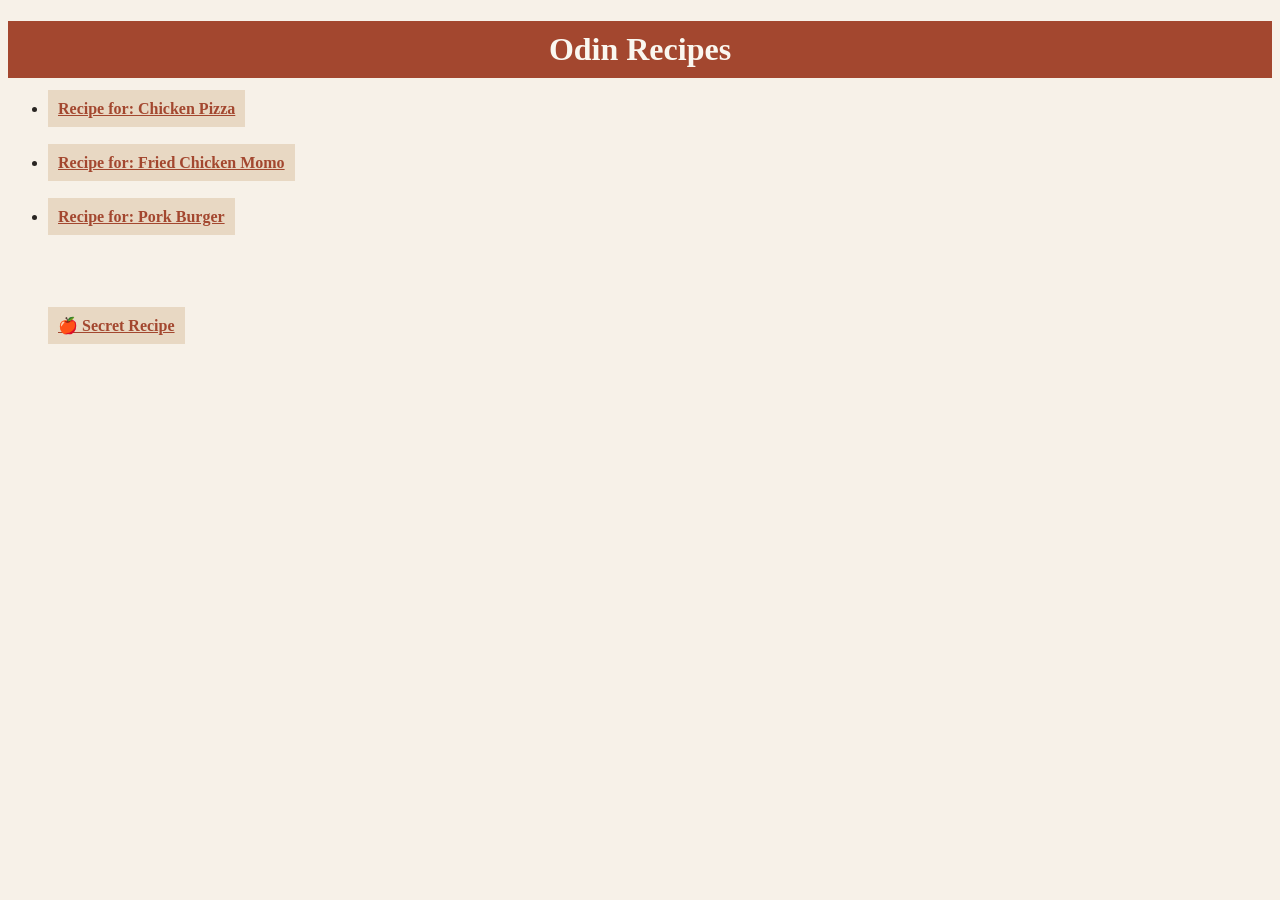
==== index.html @ 796c208e "Adjust link background color and add secret recipe." ====
<!DOCTYPE html>
<html lang="en">
<head>
    <meta charset="UTF-8">
    <meta name="viewport" content="width=device-width, initial-scale=1.0">
    <link rel="stylesheet" href="./styles.css">
    <title>Odin Recipes</title>
</head>
<body>
    <h1> Odin Recipes</h1>
    <ul>
      <li><a href="./recipes/chicken-pizza.html" >Recipe for: Chicken Pizza</a></li>
      <br><br>
      <li><a href="./recipes/fried-chicken-momo.html" >Recipe for: Fried Chicken Momo</a></li>
      <br><br>
      <li><a href="./recipes/pork-burger.html" >Recipe for: Pork Burger</a></li>
    <br><br><br><br><br>
    <a href="https://youtu.be/FtutLA63Cp8?si=DV0wYQwrMPS6RTzW" target="_blank">🍎 Secret Recipe</a>
</ul>
</body>
</html>
---- styles.css ----
body {
    color : #292522;
    background-color: #F7F1E8;
    
}

a {
    color: #A3472F;
    font-weight: bold;
     background-color: #E8D8C3;
     padding: 10px;
}

h1 {
    text-align: center;
    color: #FAF7F0;
    background-color: #A3472F;
    font-weight: bold;
     padding: 10px;
}

h2 {
    color: #6F7652;
    font-weight: bold;
}
img {
    display: block;
    margin: 0 auto;
    width: 700px;
    height: 400px;
}
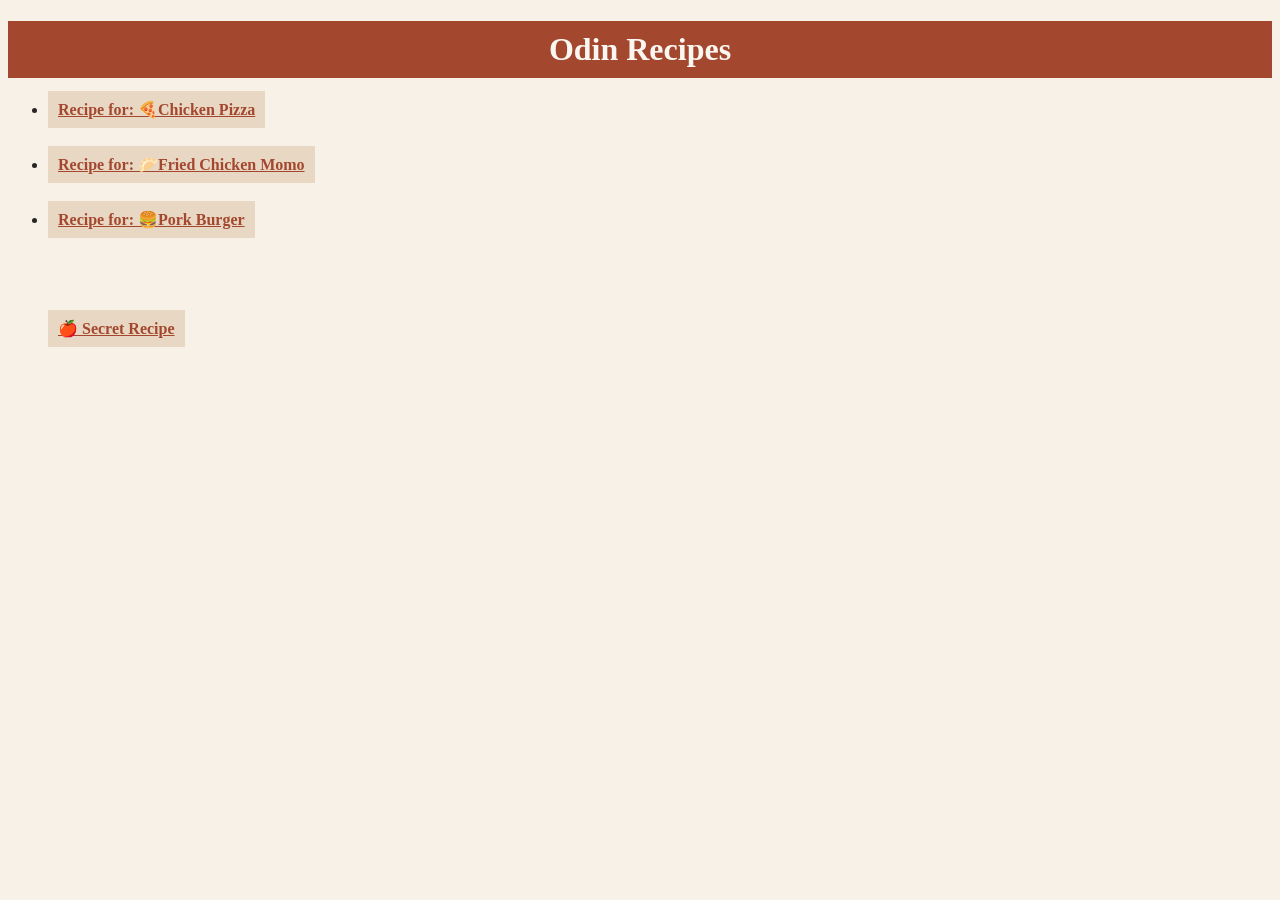
==== commit 387d7107: "Add food emoji in links" ====
--- a/index.html
+++ b/index.html
@@ -9,11 +9,11 @@
 <body>
     <h1> Odin Recipes</h1>
     <ul>
-      <li><a href="./recipes/chicken-pizza.html" >Recipe for: Chicken Pizza</a></li>
+      <li><a href="./recipes/chicken-pizza.html" >Recipe for: 🍕Chicken Pizza</a></li>
       <br><br>
-      <li><a href="./recipes/fried-chicken-momo.html" >Recipe for: Fried Chicken Momo</a></li>
+      <li><a href="./recipes/fried-chicken-momo.html" >Recipe for: 🥟Fried Chicken Momo</a></li>
       <br><br>
-      <li><a href="./recipes/pork-burger.html" >Recipe for: Pork Burger</a></li>
+      <li><a href="./recipes/pork-burger.html" >Recipe for: 🍔Pork Burger</a></li>
     <br><br><br><br><br>
     <a href="https://youtu.be/FtutLA63Cp8?si=DV0wYQwrMPS6RTzW" target="_blank">🍎 Secret Recipe</a>
 </ul>
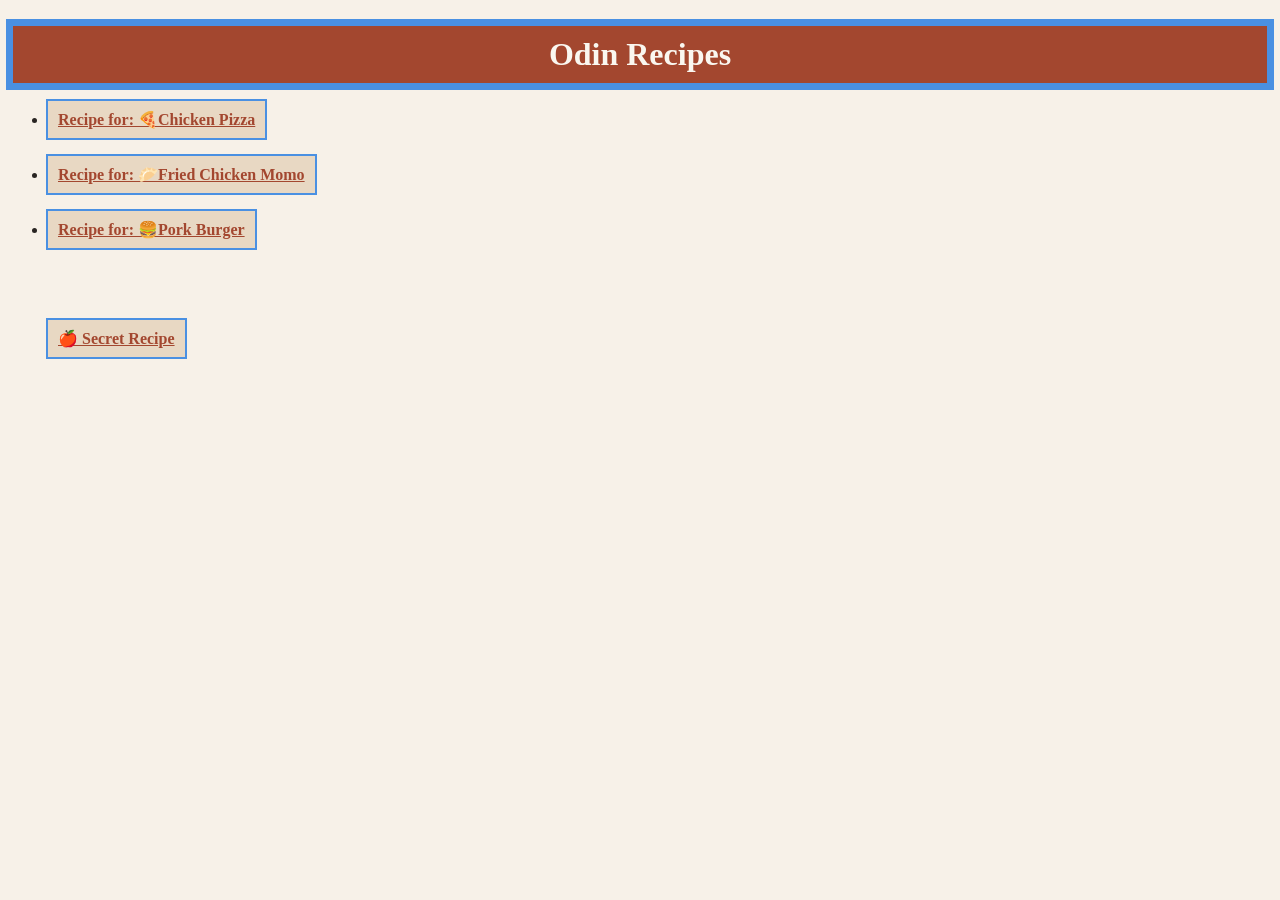
==== commit d303fdb0: "Add outline" ====
--- a/index.html
+++ b/index.html
@@ -7,15 +7,15 @@
     <title>Odin Recipes</title>
 </head>
 <body>
-    <h1> Odin Recipes</h1>
+    <h1 class="outline"> Odin Recipes</h1>
     <ul>
-      <li><a href="./recipes/chicken-pizza.html" >Recipe for: 🍕Chicken Pizza</a></li>
+      <li><a class="outline" href="./recipes/chicken-pizza.html" >Recipe for: 🍕Chicken Pizza</a></li>
       <br><br>
-      <li><a href="./recipes/fried-chicken-momo.html" >Recipe for: 🥟Fried Chicken Momo</a></li>
+      <li><a class="outline" href="./recipes/fried-chicken-momo.html" >Recipe for: 🥟Fried Chicken Momo</a></li>
       <br><br>
-      <li><a href="./recipes/pork-burger.html" >Recipe for: 🍔Pork Burger</a></li>
+      <li><a class="outline" href="./recipes/pork-burger.html" >Recipe for: 🍔Pork Burger</a></li>
     <br><br><br><br><br>
-    <a href="https://youtu.be/FtutLA63Cp8?si=DV0wYQwrMPS6RTzW" target="_blank">🍎 Secret Recipe</a>
+    <a class="outline" href="https://youtu.be/FtutLA63Cp8?si=DV0wYQwrMPS6RTzW" target="_blank">🍎 Secret Recipe</a>
 </ul>
 </body>
 </html>
--- a/styles.css
+++ b/styles.css
@@ -1,3 +1,7 @@
+.outline {
+    outline: 2px solid #4A90E2;
+}
+
 body {
     color : #292522;
     background-color: #F7F1E8;
@@ -7,8 +11,8 @@
 a {
     color: #A3472F;
     font-weight: bold;
-     background-color: #E8D8C3;
-     padding: 10px;
+    background-color: #E8D8C3;
+    padding: 10px;
 }
 
 h1 {
@@ -16,7 +20,8 @@
     color: #FAF7F0;
     background-color: #A3472F;
     font-weight: bold;
-     padding: 10px;
+    padding: 10px;
+   border: 5px solid #4A90E2; 
 }
 
 h2 {
@@ -26,6 +31,6 @@
 img {
     display: block;
     margin: 0 auto;
-    width: 700px;
+    width: 600px;
     height: 400px;
 }
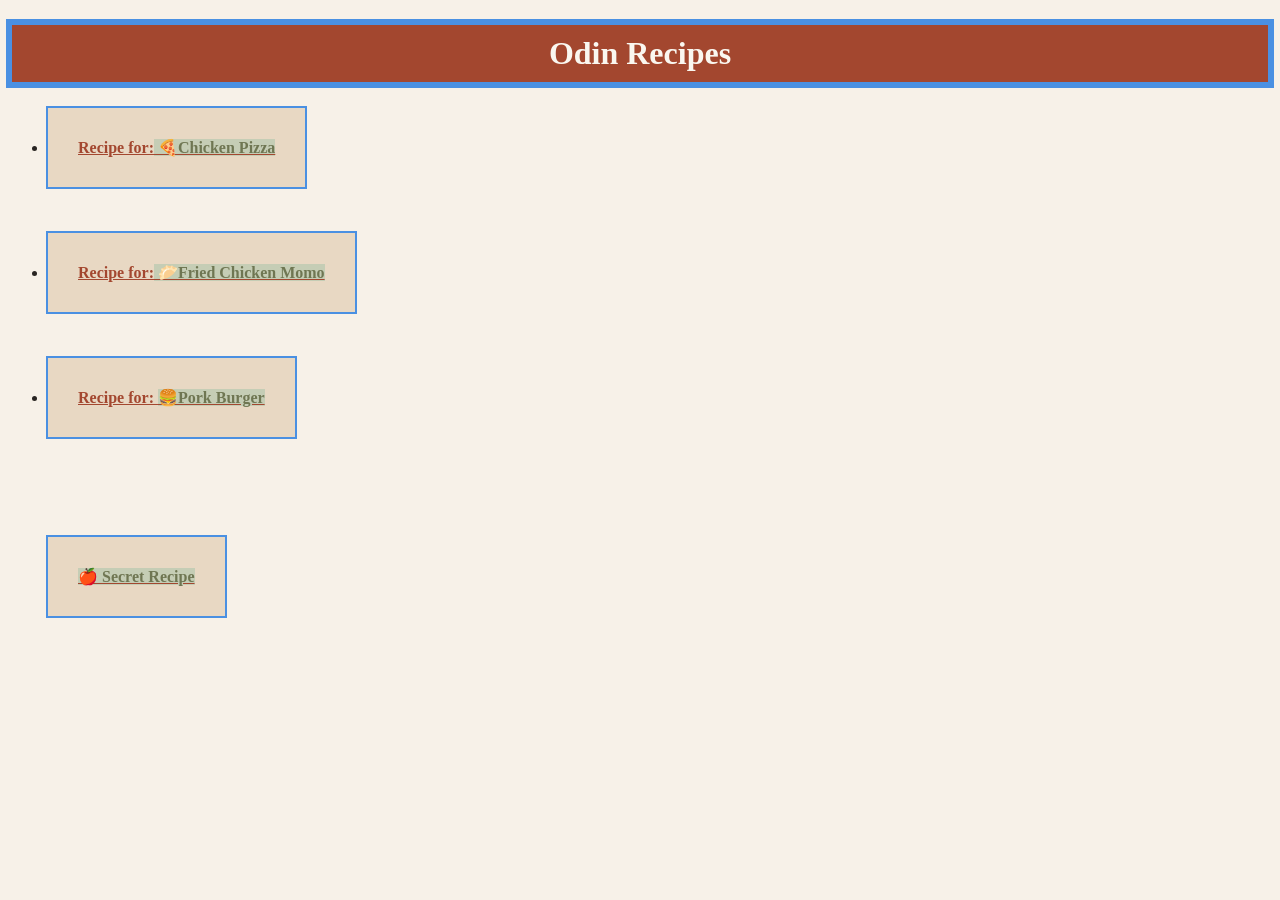
==== commit aa8c9199: "Make use of div and span" ====
--- a/index.html
+++ b/index.html
@@ -9,13 +9,13 @@
 <body>
     <h1 class="outline"> Odin Recipes</h1>
     <ul>
-      <li><a class="outline" href="./recipes/chicken-pizza.html" >Recipe for: 🍕Chicken Pizza</a></li>
+      <li><a class="outline" href="./recipes/chicken-pizza.html" >Recipe for:<span> 🍕Chicken Pizza</span></a></li>
       <br><br>
-      <li><a class="outline" href="./recipes/fried-chicken-momo.html" >Recipe for: 🥟Fried Chicken Momo</a></li>
+      <li><a class="outline" href="./recipes/fried-chicken-momo.html" >Recipe for:<span> 🥟Fried Chicken Momo </span></a></li>
       <br><br>
-      <li><a class="outline" href="./recipes/pork-burger.html" >Recipe for: 🍔Pork Burger</a></li>
+      <li><a class="outline" href="./recipes/pork-burger.html" >Recipe for: <span>🍔Pork Burger</span></a></li>
     <br><br><br><br><br>
-    <a class="outline" href="https://youtu.be/FtutLA63Cp8?si=DV0wYQwrMPS6RTzW" target="_blank">🍎 Secret Recipe</a>
+    <a class="outline" href="https://youtu.be/FtutLA63Cp8?si=DV0wYQwrMPS6RTzW" target="_blank"><span>🍎 Secret Recipe</span></a>
 </ul>
 </body>
 </html>
--- a/styles.css
+++ b/styles.css
@@ -12,7 +12,9 @@
     color: #A3472F;
     font-weight: bold;
     background-color: #E8D8C3;
-    padding: 10px;
+    display: inline-block;
+    padding: 30px;
+    margin-bottom: 10px;
 }
 
 h1 {
@@ -21,7 +23,7 @@
     background-color: #A3472F;
     font-weight: bold;
     padding: 10px;
-   border: 5px solid #4A90E2; 
+    border: 4.5px solid #4A90E2; 
 }
 
 h2 {
@@ -33,4 +35,10 @@
     margin: 0 auto;
     width: 600px;
     height: 400px;
+    outline: 3px solid  #6F7652;
+}
+span {
+    color: #6F7652;
+    font-weight: bold;
+    background-color: #C5CDB5;
 }
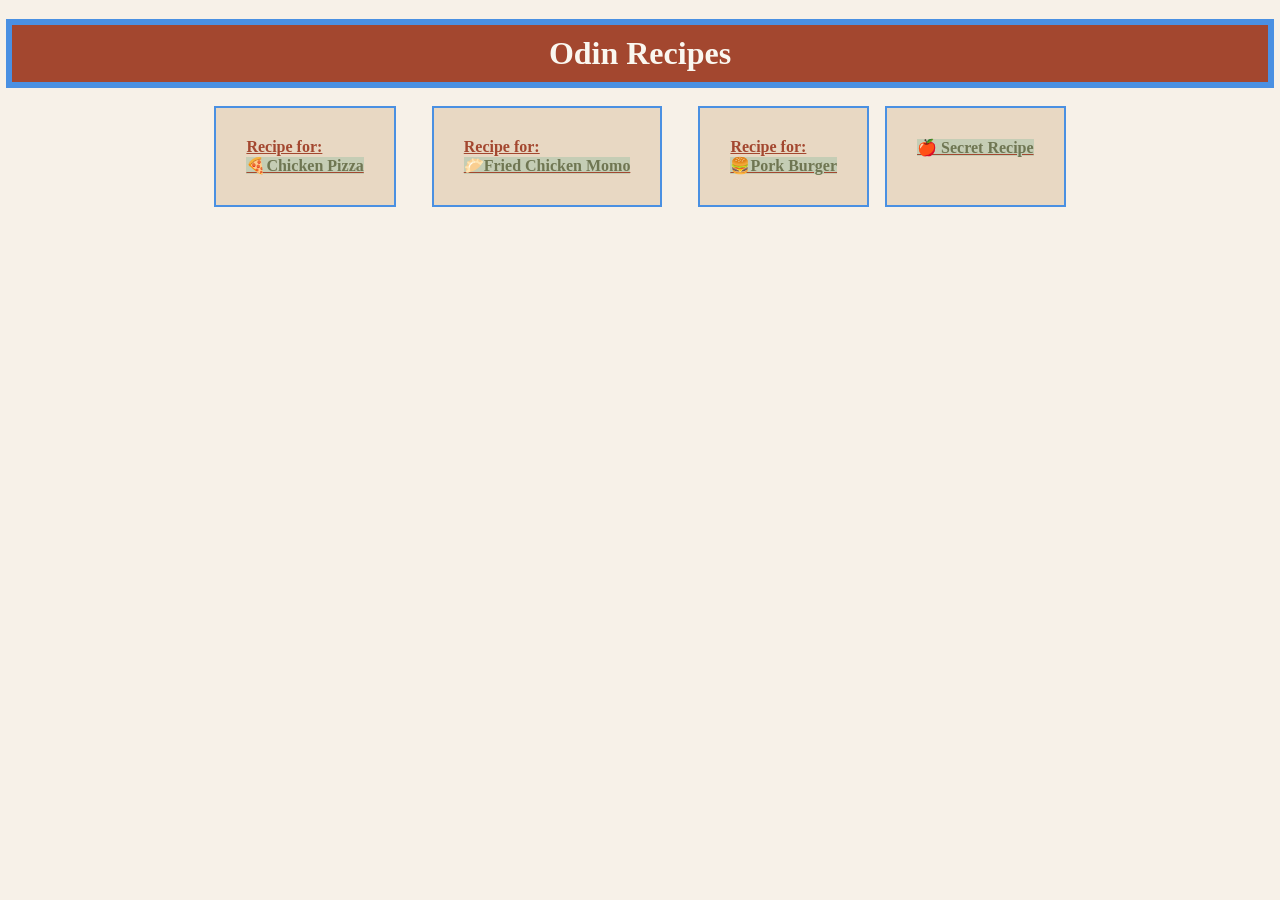
==== commit 5a08415c: "Add Flexbox" ====
--- a/index.html
+++ b/index.html
@@ -8,14 +8,13 @@
 </head>
 <body>
     <h1 class="outline"> Odin Recipes</h1>
-    <ul>
-      <li><a class="outline" href="./recipes/chicken-pizza.html" >Recipe for:<span> 🍕Chicken Pizza</span></a></li>
+    <div class="recipe-container">
+      <a class="outline" href="./recipes/chicken-pizza.html" >Recipe for:<span> <br>🍕Chicken Pizza</span></a>
       <br><br>
-      <li><a class="outline" href="./recipes/fried-chicken-momo.html" >Recipe for:<span> 🥟Fried Chicken Momo </span></a></li>
+      <a class="outline" href="./recipes/fried-chicken-momo.html" >Recipe for:<span> <br>🥟Fried Chicken Momo </span></a>
       <br><br>
-      <li><a class="outline" href="./recipes/pork-burger.html" >Recipe for: <span>🍔Pork Burger</span></a></li>
-    <br><br><br><br><br>
+      <a class="outline" href="./recipes/pork-burger.html" >Recipe for: <span><br>🍔Pork Burger</span></a>
     <a class="outline" href="https://youtu.be/FtutLA63Cp8?si=DV0wYQwrMPS6RTzW" target="_blank"><span>🍎 Secret Recipe</span></a>
-</ul>
+</div>
 </body>
 </html>
--- a/styles.css
+++ b/styles.css
@@ -1,3 +1,8 @@
+.recipe-container {
+    display: flex;
+    justify-content: center;
+    gap: 20px;
+}
 .outline {
     outline: 2px solid #4A90E2;
 }
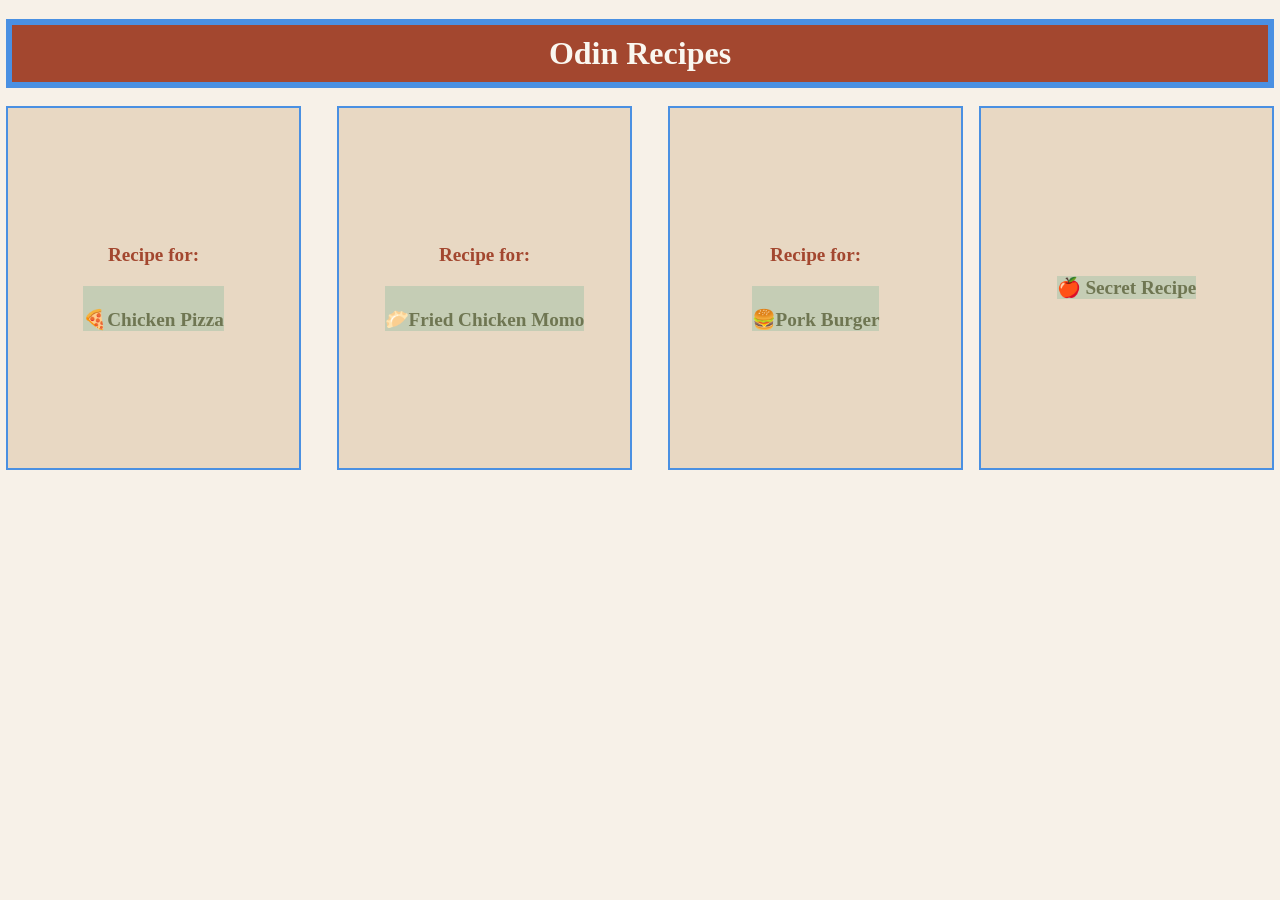
==== commit 29c749dc: "Improve recipe card layout" ====
--- a/index.html
+++ b/index.html
@@ -8,7 +8,7 @@
 </head>
 <body>
     <h1 class="outline"> Odin Recipes</h1>
-    <div class="recipe-container">
+    <div class="flexbox">
       <a class="outline" href="./recipes/chicken-pizza.html" >Recipe for:<span> <br>🍕Chicken Pizza</span></a>
       <br><br>
       <a class="outline" href="./recipes/fried-chicken-momo.html" >Recipe for:<span> <br>🥟Fried Chicken Momo </span></a>
--- a/styles.css
+++ b/styles.css
@@ -1,7 +1,21 @@
-.recipe-container {
+.flexbox {
     display: flex;
+    gap: 20px;
+}
+.flexbox a{
+    flex: 1;
+    font-size: larger;
+    display: flex;
+    gap: 20px;
+    color: #A3472F;
+    font-weight: bold;
+    background-color: #E8D8C3;
+    padding: 30px;
+    height: 300px;
+    flex-direction: column;
+    align-items: center;
     justify-content: center;
-    gap: 20px;
+    text-decoration: none;
 }
 .outline {
     outline: 2px solid #4A90E2;
@@ -19,7 +33,6 @@
     background-color: #E8D8C3;
     display: inline-block;
     padding: 30px;
-    margin-bottom: 10px;
 }
 
 h1 {
@@ -46,4 +59,9 @@
     color: #6F7652;
     font-weight: bold;
     background-color: #C5CDB5;
+}
+.home {
+display: block;
+text-align: center;
+background-color: yellowgreen;
 }
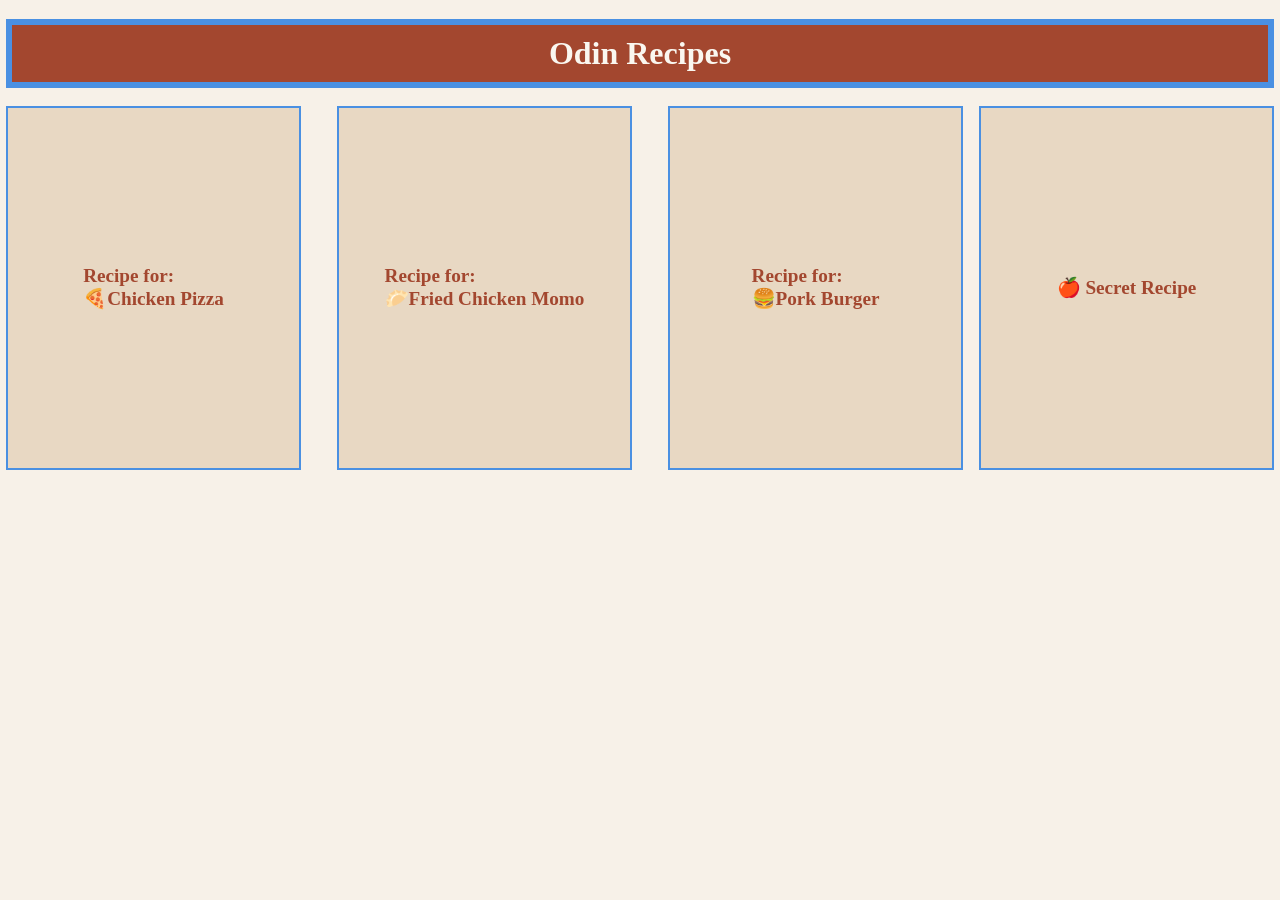
==== commit 856ea44c: "Minor changes and Add hover effect" ====
--- a/index.html
+++ b/index.html
@@ -9,12 +9,12 @@
 <body>
     <h1 class="outline"> Odin Recipes</h1>
     <div class="flexbox">
-      <a class="outline" href="./recipes/chicken-pizza.html" >Recipe for:<span> <br>🍕Chicken Pizza</span></a>
+      <a class="outline" href="./recipes/chicken-pizza.html" >Recipe for:<br>🍕Chicken Pizza</a>
       <br><br>
-      <a class="outline" href="./recipes/fried-chicken-momo.html" >Recipe for:<span> <br>🥟Fried Chicken Momo </span></a>
+      <a class="outline" href="./recipes/fried-chicken-momo.html" >Recipe for:<br>🥟Fried Chicken Momo </a>
       <br><br>
-      <a class="outline" href="./recipes/pork-burger.html" >Recipe for: <span><br>🍔Pork Burger</span></a>
-    <a class="outline" href="https://youtu.be/FtutLA63Cp8?si=DV0wYQwrMPS6RTzW" target="_blank"><span>🍎 Secret Recipe</span></a>
+      <a class="outline" href="./recipes/pork-burger.html" >Recipe for:<br>🍔Pork Burger</a>
+    <a class="outline" href="https://youtu.be/FtutLA63Cp8?si=DV0wYQwrMPS6RTzW" target="_blank">🍎 Secret Recipe</a>
 </div>
 </body>
 </html>
--- a/styles.css
+++ b/styles.css
@@ -16,6 +16,11 @@
     align-items: center;
     justify-content: center;
     text-decoration: none;
+
+     transition: transform 0.5s;
+}
+.flexbox a:hover {
+    transform: scale(1.05);
 }
 .outline {
     outline: 2px solid #4A90E2;
@@ -55,13 +60,9 @@
     height: 400px;
     outline: 3px solid  #6F7652;
 }
-span {
-    color: #6F7652;
-    font-weight: bold;
-    background-color: #C5CDB5;
-}
 .home {
-display: block;
+font-size: larger;
 text-align: center;
 background-color: yellowgreen;
+  padding: 10px;
 }
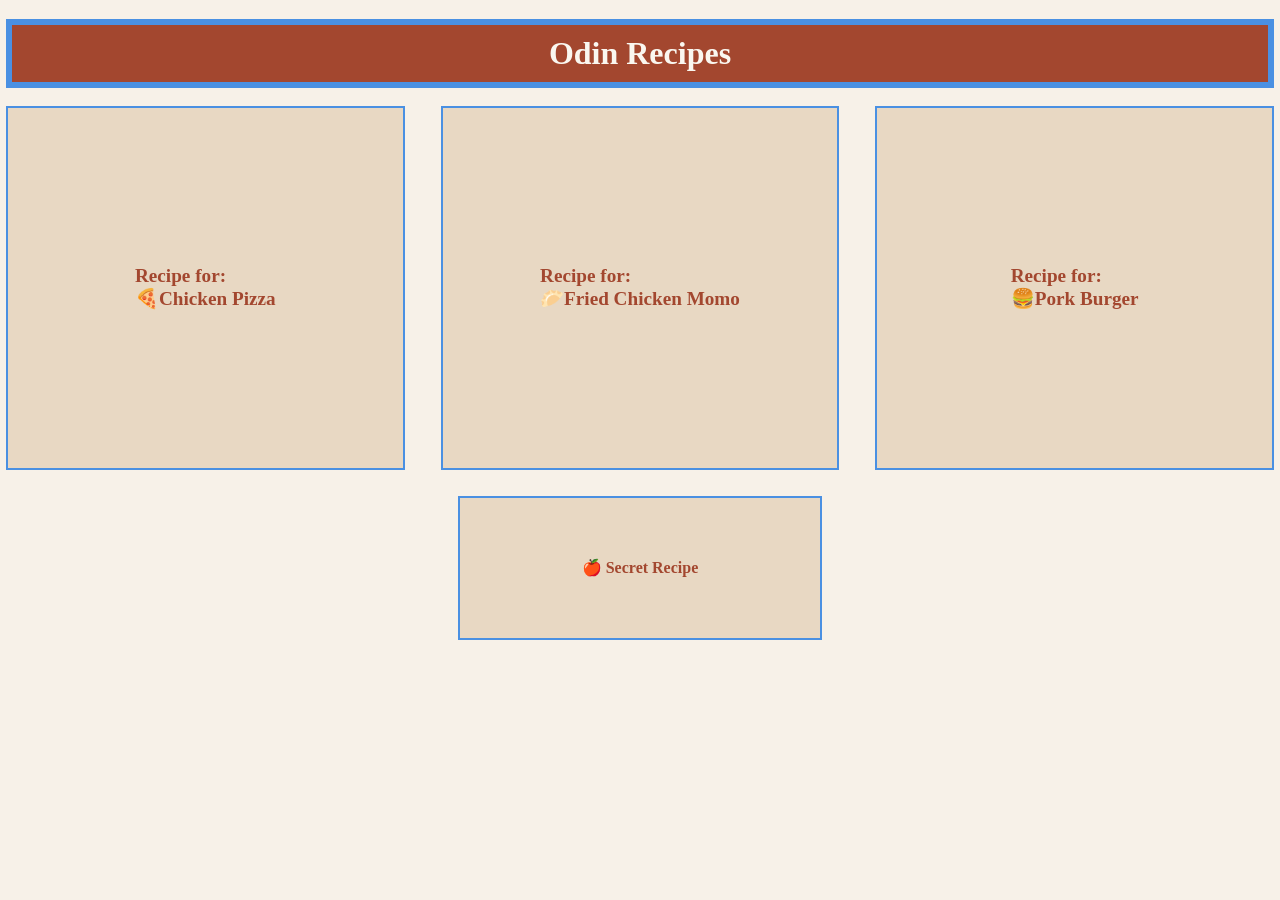
==== commit d37dcd7b: "Minor tweaks" ====
--- a/index.html
+++ b/index.html
@@ -14,7 +14,8 @@
       <a class="outline" href="./recipes/fried-chicken-momo.html" >Recipe for:<br>🥟Fried Chicken Momo </a>
       <br><br>
       <a class="outline" href="./recipes/pork-burger.html" >Recipe for:<br>🍔Pork Burger</a>
-    <a class="outline" href="https://youtu.be/FtutLA63Cp8?si=DV0wYQwrMPS6RTzW" target="_blank">🍎 Secret Recipe</a>
-</div>
+      </div>
+    <a class="outline secret" href="https://youtu.be/FtutLA63Cp8?si=DV0wYQwrMPS6RTzW" target="_blank">🍎 Secret Recipe</a>
+
 </body>
 </html>
--- a/styles.css
+++ b/styles.css
@@ -2,6 +2,7 @@
     display: flex;
     gap: 20px;
 }
+
 .flexbox a{
     flex: 1;
     font-size: larger;
@@ -16,11 +17,35 @@
     align-items: center;
     justify-content: center;
     text-decoration: none;
+}
 
-     transition: transform 0.5s;
-}
 .flexbox a:hover {
     transform: scale(1.05);
+    background-color: #E1CCAE;
+    transition: transform 0.5s;
+}
+.flexbox a:active {
+    transform: scale(0.97);
+}
+.secret{
+    display: flex;
+    align-items: center;
+    justify-content: center;
+
+    width: 300px;
+    height: 80px;
+
+    margin: 30px auto;
+
+    background-color: #E8D8C3;
+    color: #A3472F;
+    font-weight: bold;
+    text-decoration: none;
+}
+.secret:hover{
+    transform: scale(1.05);
+    background-color: #E1CCAE;
+    transition: transform 0.5s;
 }
 .outline {
     outline: 2px solid #4A90E2;
@@ -64,5 +89,10 @@
 font-size: larger;
 text-align: center;
 background-color: yellowgreen;
-  padding: 10px;
+padding: 10px;
+}
+.home:hover {
+transform: scale(1.1);
+background-color: #6F7652;
+transition: transform 0.5s;
 }
